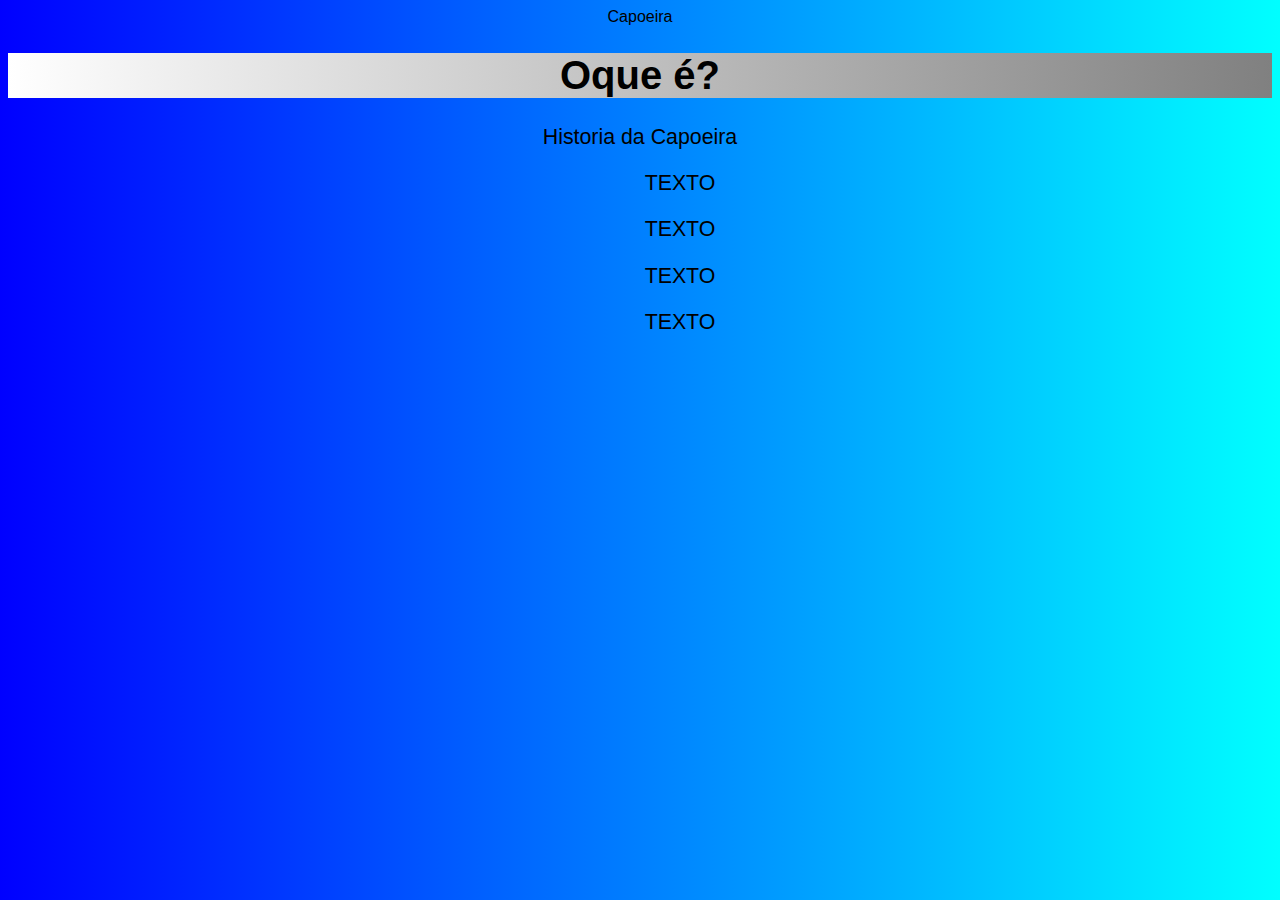
==== pagina.html @ b6c8af87 "Update pagina.html" ====
<!DOCTYPE html>
<html lang="en">
<head>
    <meta charset="UTF-8">
    <meta name="viewport" content="width=device-width, initial-scale=1.0">
    <link rel="shortcut icon" href="ICONE.ico" type="Aula-03/ICONE"
    <title>Capoeira</title>
    <link rel="stylesheet" href="style.css">
</head>
<body>
    <h1> Oque é? </h1>
<p> Historia da Capoeira</p>

    <ol start="4">
        <ol>
    <p class="p1">TEXTO</p>
    <p class="p2">TEXTO</p>
    <p class="p3">TEXTO</p>
    <p class="p4">TEXTO</p>
        </ol>
    </ol>
    
</body>
</html>
---- style.css ----
@charset "UTF-8";

body
{
    background-image: linear-gradient(90deg, blue, cyan );
    color: black;
    font-size: 12pt;
    font-family:Arial, Helvetica, sans-serif;
    text-align: center;
    text-decoration: none;
}

h1
{   
    background-image: linear-gradient(270deg, gray, white );
    background-color: aqua;
    color: black;
    font-size: 30pt;
    font-family:Arial;
    text-align: center;
}

p
{
    color: black;
    font-size: 16pt;
    font-family:Arial, Helvetica, sans-serif;
    text-align: center; 
}

h2
{
    color: black;
    font-size: 30pt;
    font-family:Arial;
    text-align: center;
}


li
{
    color: black;
    font-size: 20pt;
    font-family:Arial;
    text-align: center;
}

a
{
    color: blue;
    font-size: 20pt;
    font-family:Arial;
    text-align: center;
    text-decoration: none;
}
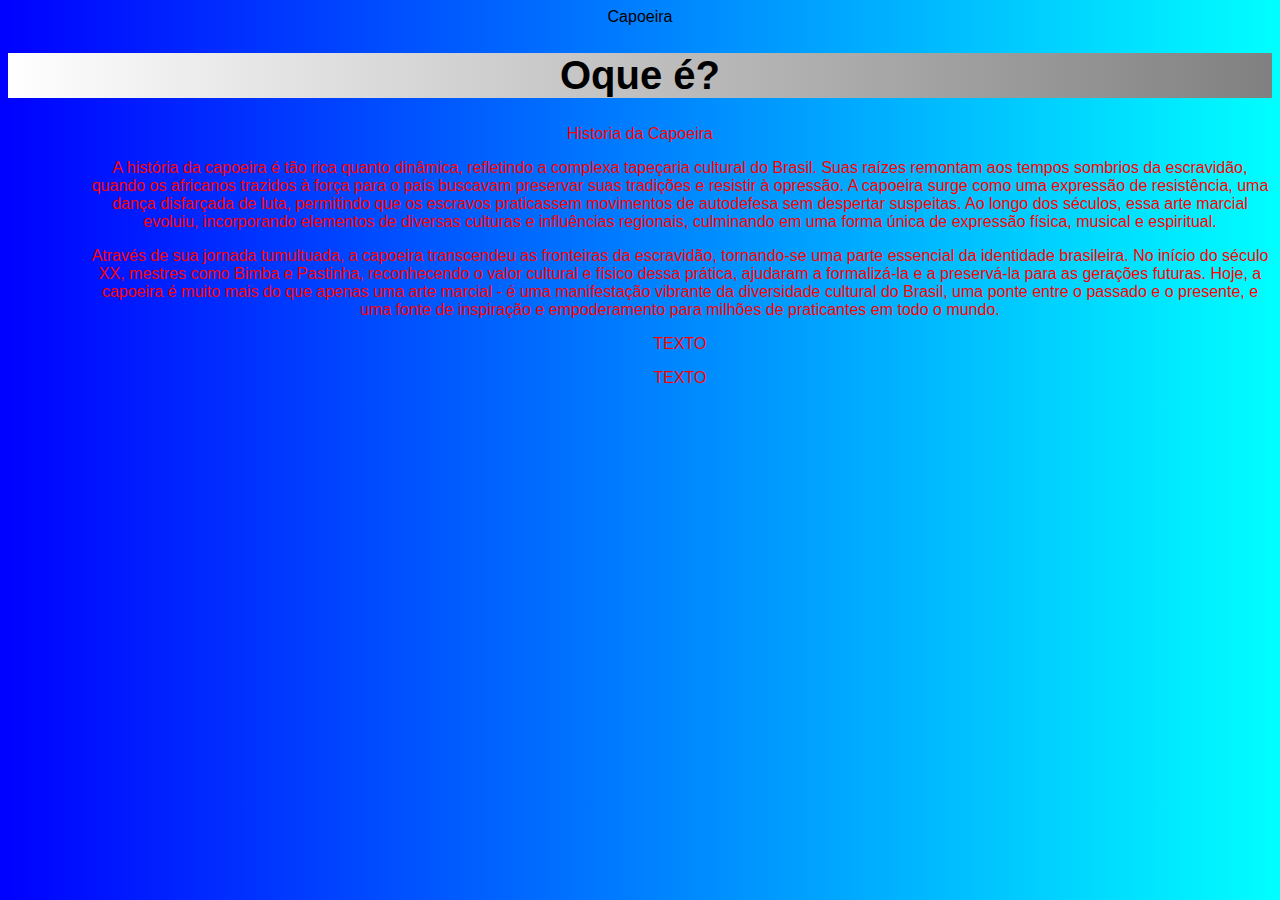
==== commit 53e25472: "Update pagina.html" ====
--- a/pagina.html
+++ b/pagina.html
@@ -5,7 +5,7 @@
     <meta name="viewport" content="width=device-width, initial-scale=1.0">
     <link rel="shortcut icon" href="ICONE.ico" type="Aula-03/ICONE"
     <title>Capoeira</title>
-    <link rel="stylesheet" href="style.css">
+    <link rel="stylesheet" href="Style2.css">
 </head>
 <body>
     <h1> Oque é? </h1>
@@ -13,8 +13,16 @@
 
     <ol start="4">
         <ol>
-    <p class="p1">TEXTO</p>
-    <p class="p2">TEXTO</p>
+    <p class="p1">A história da capoeira é tão rica quanto dinâmica, 
+        refletindo a complexa tapeçaria cultural do Brasil. Suas raízes remontam aos tempos sombrios da escravidão,
+        quando os africanos trazidos à força para o país buscavam preservar suas tradições e resistir à opressão. 
+        A capoeira surge como uma expressão de resistência, uma dança disfarçada de luta, permitindo que os escravos 
+        praticassem movimentos de autodefesa sem despertar suspeitas. 
+        Ao longo dos séculos, essa arte marcial evoluiu, incorporando elementos de diversas culturas e influências regionais, 
+        culminando em uma forma única de expressão física, musical e espiritual.</p>
+    <p class="p2"> Através de sua jornada tumultuada, a capoeira transcendeu as fronteiras da escravidão, tornando-se uma parte essencial da identidade brasileira.
+        No início do século XX, mestres como Bimba e Pastinha, reconhecendo o valor cultural e físico dessa prática, ajudaram a formalizá-la e a preservá-la para as gerações futuras. 
+        Hoje, a capoeira é muito mais do que apenas uma arte marcial - é uma manifestação vibrante da diversidade cultural do Brasil, uma ponte entre o passado e o presente, e uma fonte de inspiração e empoderamento para milhões de praticantes em todo o mundo. </p>
     <p class="p3">TEXTO</p>
     <p class="p4">TEXTO</p>
         </ol>
--- a/Style2.css
+++ b/Style2.css
@@ -0,0 +1,38 @@
+@charset "UTF-8";
+
+body
+{
+    background-image: linear-gradient(90deg, blue, cyan );
+    color: black;
+    font-size: 12pt;
+    font-family:Arial, Helvetica, sans-serif;
+    text-align: center;
+    text-decoration: none;
+}
+
+h1
+{   
+    background-image: linear-gradient(270deg, gray, white );
+    background-color: aqua;
+    color: black;
+    font-size: 30pt;
+    font-family:Arial;
+    text-align: center;
+}
+
+p
+{ 
+ color:red;
+ font-Size 16pt;
+ font-family: Arial;
+ text-align: center;
+}
+p2
+{
+  color:blue;
+ font-Size 20pt;
+ font-family: verdana;
+ text-align: center; 
+}
+
+} 
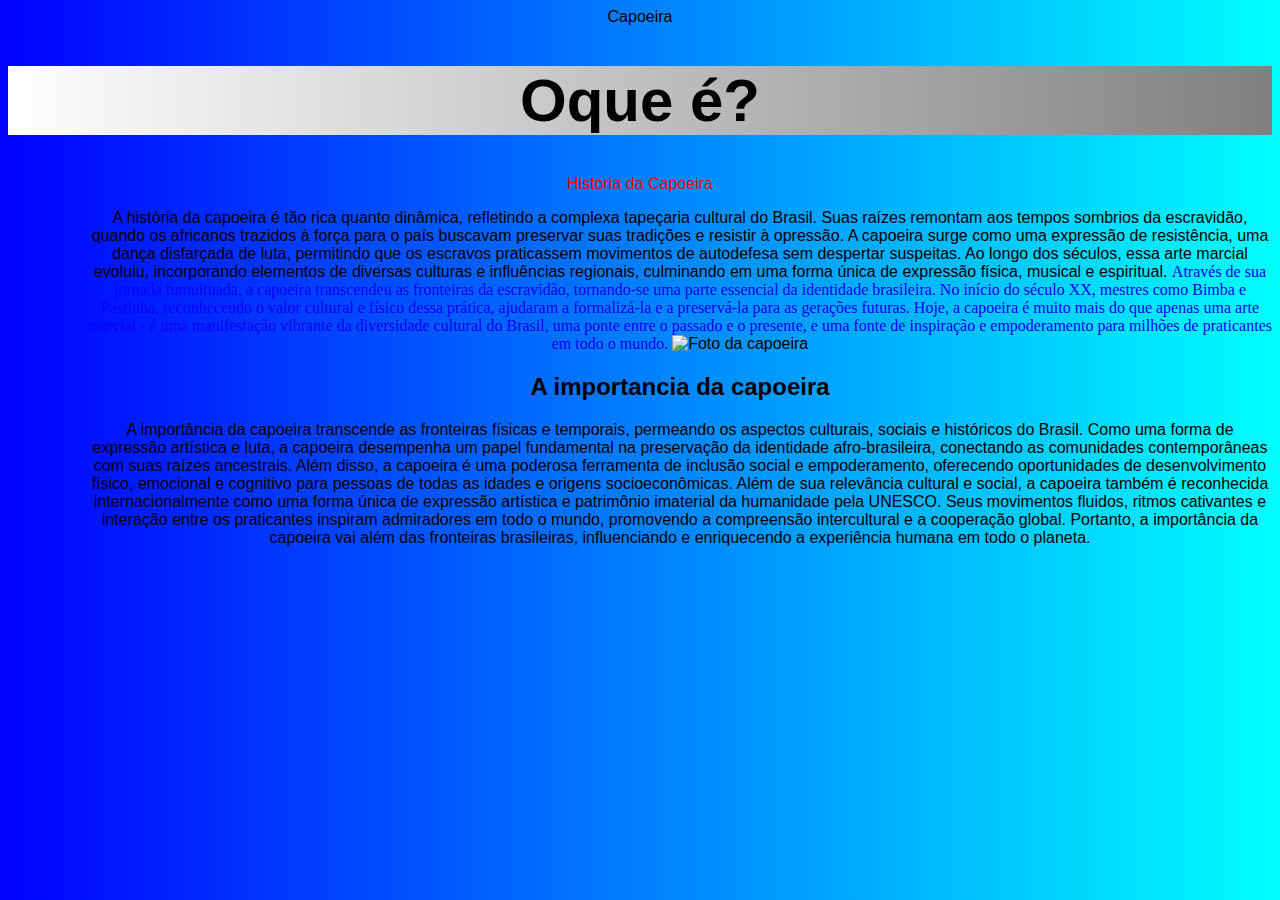
==== commit 437dc454: "Update pagina.html" ====
--- a/pagina.html
+++ b/pagina.html
@@ -13,18 +13,32 @@
 
     <ol start="4">
         <ol>
-    <p class="p1">A história da capoeira é tão rica quanto dinâmica, 
+    <p1 class="p1">A história da capoeira é tão rica quanto dinâmica, 
         refletindo a complexa tapeçaria cultural do Brasil. Suas raízes remontam aos tempos sombrios da escravidão,
         quando os africanos trazidos à força para o país buscavam preservar suas tradições e resistir à opressão. 
         A capoeira surge como uma expressão de resistência, uma dança disfarçada de luta, permitindo que os escravos 
         praticassem movimentos de autodefesa sem despertar suspeitas. 
         Ao longo dos séculos, essa arte marcial evoluiu, incorporando elementos de diversas culturas e influências regionais, 
-        culminando em uma forma única de expressão física, musical e espiritual.</p>
-    <p class="p2"> Através de sua jornada tumultuada, a capoeira transcendeu as fronteiras da escravidão, tornando-se uma parte essencial da identidade brasileira.
+        culminando em uma forma única de expressão física, musical e espiritual.</p1>
+    <p2 
+        class="p2"> Através de sua jornada tumultuada, a capoeira transcendeu as fronteiras da escravidão, tornando-se uma parte essencial da identidade brasileira.
         No início do século XX, mestres como Bimba e Pastinha, reconhecendo o valor cultural e físico dessa prática, ajudaram a formalizá-la e a preservá-la para as gerações futuras. 
-        Hoje, a capoeira é muito mais do que apenas uma arte marcial - é uma manifestação vibrante da diversidade cultural do Brasil, uma ponte entre o passado e o presente, e uma fonte de inspiração e empoderamento para milhões de praticantes em todo o mundo. </p>
-    <p class="p3">TEXTO</p>
-    <p class="p4">TEXTO</p>
+        Hoje, a capoeira é muito mais do que apenas uma arte marcial - é uma manifestação vibrante da diversidade cultural do Brasil, uma ponte entre o passado e o presente, e uma fonte de inspiração e empoderamento para milhões de praticantes em todo o mundo. </p2>
+
+     <img src="https://static.todamateria.com.br/upload/ca/po/capoeiraescrava-cke.jpg" alt="Foto da capoeira">        
+
+            <h2> A importancia da capoeira </h2>
+    <p3 class="p3">A importância da capoeira transcende as fronteiras físicas e temporais, permeando os aspectos culturais, 
+        sociais e históricos do Brasil. Como uma forma de expressão artística e luta, a capoeira desempenha um papel fundamental na
+        preservação da identidade afro-brasileira, conectando as comunidades contemporâneas com suas raízes ancestrais. 
+        Além disso, a capoeira é uma poderosa ferramenta de inclusão social e empoderamento, oferecendo oportunidades de desenvolvimento 
+        físico, emocional e cognitivo para pessoas de todas as idades e origens socioeconômicas.</p3>
+    <p4 
+        class="p4">Além de sua relevância cultural e social, a capoeira também é reconhecida internacionalmente como uma forma única 
+        de expressão artística e patrimônio imaterial da humanidade pela UNESCO. Seus movimentos fluidos, ritmos cativantes e 
+        interação entre os praticantes inspiram admiradores em todo o mundo, promovendo a compreensão intercultural e a cooperação 
+        global. Portanto, a importância da capoeira vai além das fronteiras brasileiras, influenciando e enriquecendo a experiência 
+        humana em todo o planeta.</p4>
         </ol>
     </ol>
     
--- a/Style2.css
+++ b/Style2.css
@@ -15,7 +15,7 @@
     background-image: linear-gradient(270deg, gray, white );
     background-color: aqua;
     color: black;
-    font-size: 30pt;
+    font-size: 45pt;
     font-family:Arial;
     text-align: center;
 }
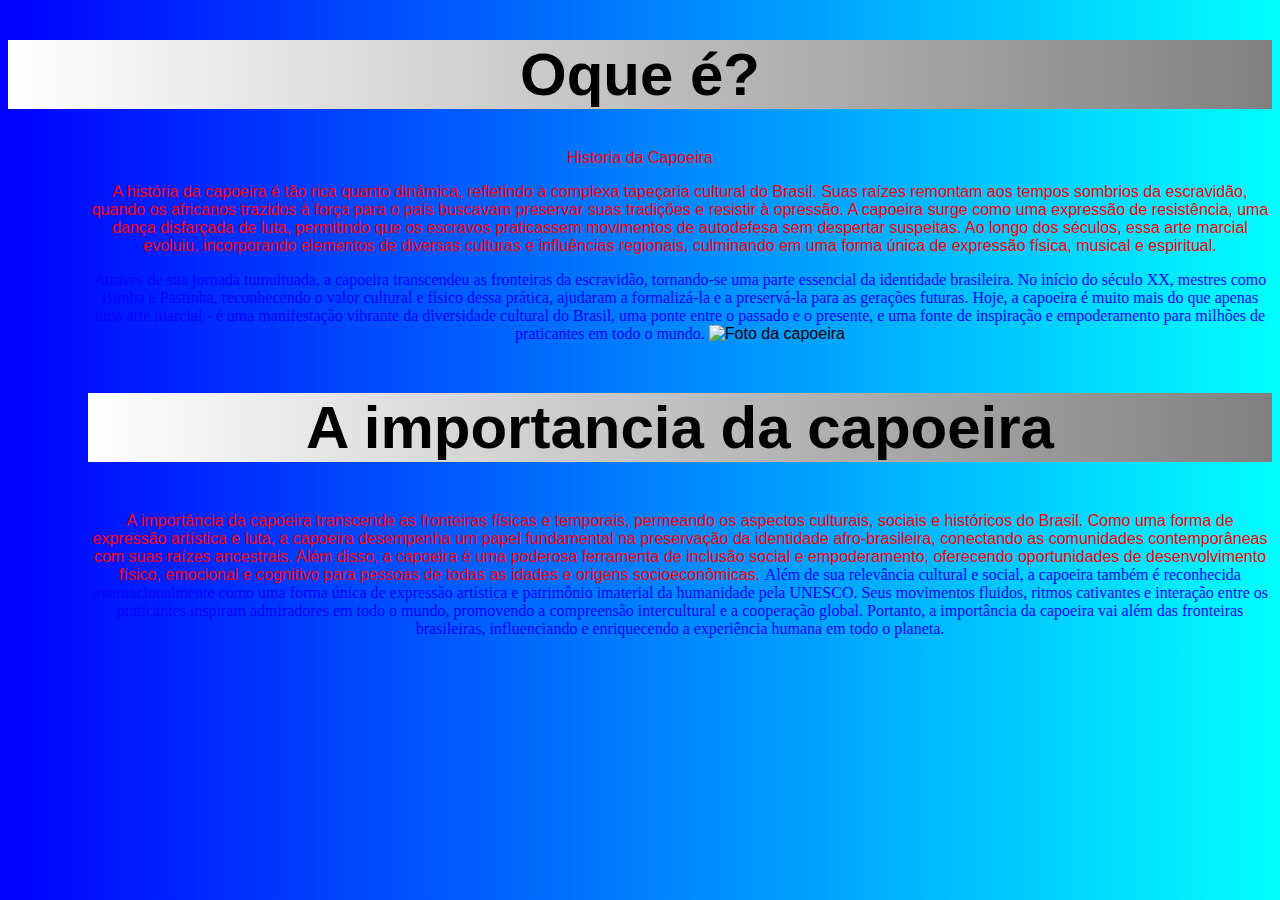
==== commit eddd5f3f: "Update pagina.html" ====
--- a/pagina.html
+++ b/pagina.html
@@ -4,22 +4,21 @@
     <meta charset="UTF-8">
     <meta name="viewport" content="width=device-width, initial-scale=1.0">
     <link rel="shortcut icon" href="ICONE.ico" type="Aula-03/ICONE"
-    <title>Capoeira</title>
+    <title></title>
     <link rel="stylesheet" href="Style2.css">
 </head>
 <body>
     <h1> Oque é? </h1>
 <p> Historia da Capoeira</p>
-
     <ol start="4">
         <ol>
-    <p1 class="p1">A história da capoeira é tão rica quanto dinâmica, 
+    <p class="p1">A história da capoeira é tão rica quanto dinâmica, 
         refletindo a complexa tapeçaria cultural do Brasil. Suas raízes remontam aos tempos sombrios da escravidão,
         quando os africanos trazidos à força para o país buscavam preservar suas tradições e resistir à opressão. 
         A capoeira surge como uma expressão de resistência, uma dança disfarçada de luta, permitindo que os escravos 
         praticassem movimentos de autodefesa sem despertar suspeitas. 
         Ao longo dos séculos, essa arte marcial evoluiu, incorporando elementos de diversas culturas e influências regionais, 
-        culminando em uma forma única de expressão física, musical e espiritual.</p1>
+        culminando em uma forma única de expressão física, musical e espiritual.</p>
     <p2 
         class="p2"> Através de sua jornada tumultuada, a capoeira transcendeu as fronteiras da escravidão, tornando-se uma parte essencial da identidade brasileira.
         No início do século XX, mestres como Bimba e Pastinha, reconhecendo o valor cultural e físico dessa prática, ajudaram a formalizá-la e a preservá-la para as gerações futuras. 
--- a/Style2.css
+++ b/Style2.css
@@ -20,6 +20,16 @@
     text-align: center;
 }
 
+h2
+{   
+    background-image: linear-gradient(270deg, gray, white );
+    background-color: aqua;
+    color: black;
+    font-size: 45pt;
+    font-family:Arial;
+    text-align: center;
+}
+
 p
 { 
  color:red;
@@ -27,6 +37,7 @@
  font-family: Arial;
  text-align: center;
 }
+
 p2
 {
   color:blue;
@@ -35,4 +46,21 @@
  text-align: center; 
 }
 
+p3
+{ 
+ color:red;
+ font-Size 16pt;
+ font-family: Arial;
+ text-align: center;
+}
+
+p4
+{
+  color:blue;
+ font-Size 20pt;
+ font-family: verdana;
+ text-align: center; 
+}
+
+
 } 
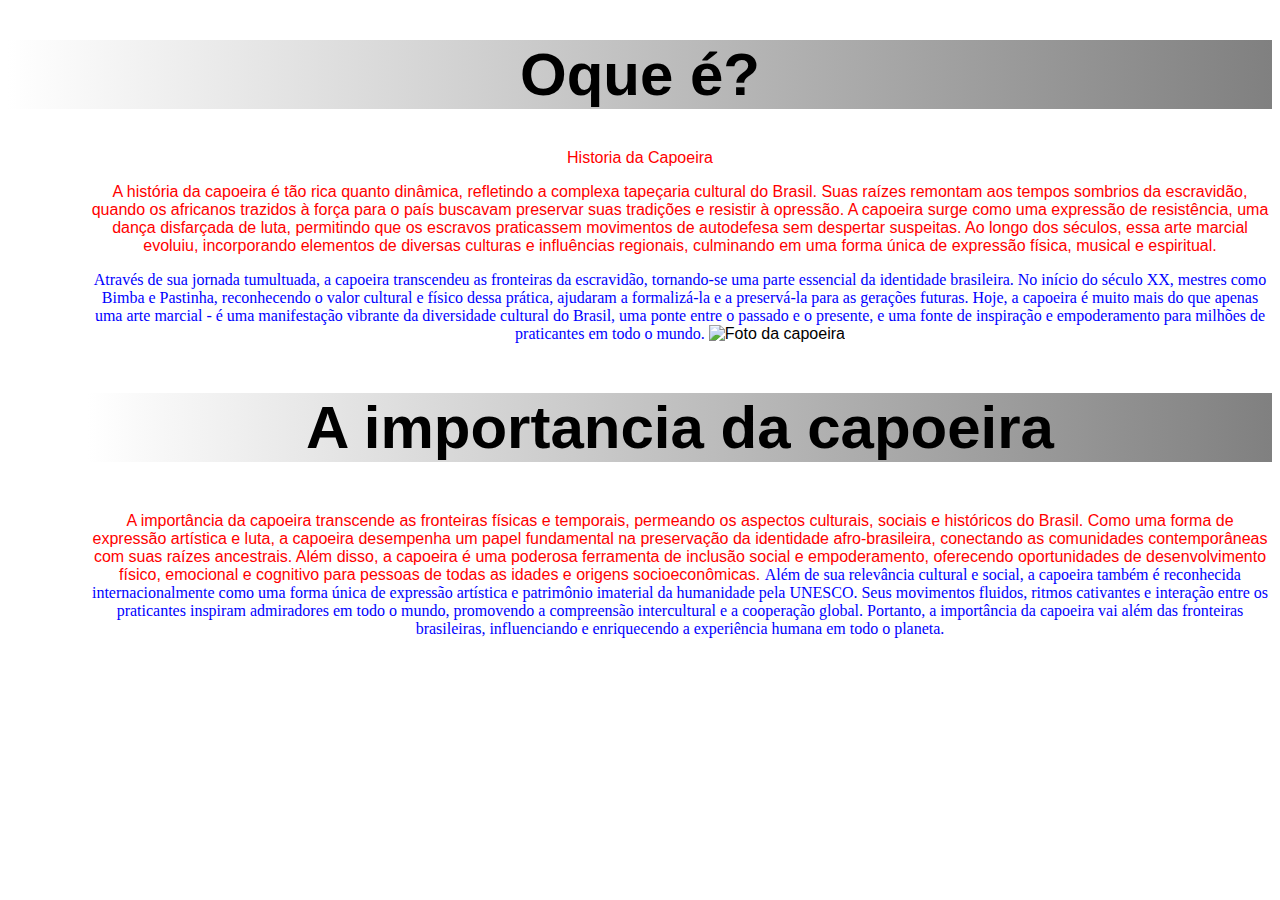
==== commit e2ff9084: "Update pagina.html" ====
--- a/pagina.html
+++ b/pagina.html
@@ -19,6 +19,8 @@
         praticassem movimentos de autodefesa sem despertar suspeitas. 
         Ao longo dos séculos, essa arte marcial evoluiu, incorporando elementos de diversas culturas e influências regionais, 
         culminando em uma forma única de expressão física, musical e espiritual.</p>
+    
+            
     <p2 
         class="p2"> Através de sua jornada tumultuada, a capoeira transcendeu as fronteiras da escravidão, tornando-se uma parte essencial da identidade brasileira.
         No início do século XX, mestres como Bimba e Pastinha, reconhecendo o valor cultural e físico dessa prática, ajudaram a formalizá-la e a preservá-la para as gerações futuras. 
@@ -27,11 +29,15 @@
      <img src="https://static.todamateria.com.br/upload/ca/po/capoeiraescrava-cke.jpg" alt="Foto da capoeira">        
 
             <h2> A importancia da capoeira </h2>
+   
+            
     <p3 class="p3">A importância da capoeira transcende as fronteiras físicas e temporais, permeando os aspectos culturais, 
         sociais e históricos do Brasil. Como uma forma de expressão artística e luta, a capoeira desempenha um papel fundamental na
         preservação da identidade afro-brasileira, conectando as comunidades contemporâneas com suas raízes ancestrais. 
         Além disso, a capoeira é uma poderosa ferramenta de inclusão social e empoderamento, oferecendo oportunidades de desenvolvimento 
         físico, emocional e cognitivo para pessoas de todas as idades e origens socioeconômicas.</p3>
+    
+            
     <p4 
         class="p4">Além de sua relevância cultural e social, a capoeira também é reconhecida internacionalmente como uma forma única 
         de expressão artística e patrimônio imaterial da humanidade pela UNESCO. Seus movimentos fluidos, ritmos cativantes e 
--- a/Style2.css
+++ b/Style2.css
@@ -2,7 +2,7 @@
 
 body
 {
-    background-image: linear-gradient(90deg, blue, cyan );
+    background-image: linear-gradient(90deg, yellow, lime green );
     color: black;
     font-size: 12pt;
     font-family:Arial, Helvetica, sans-serif;
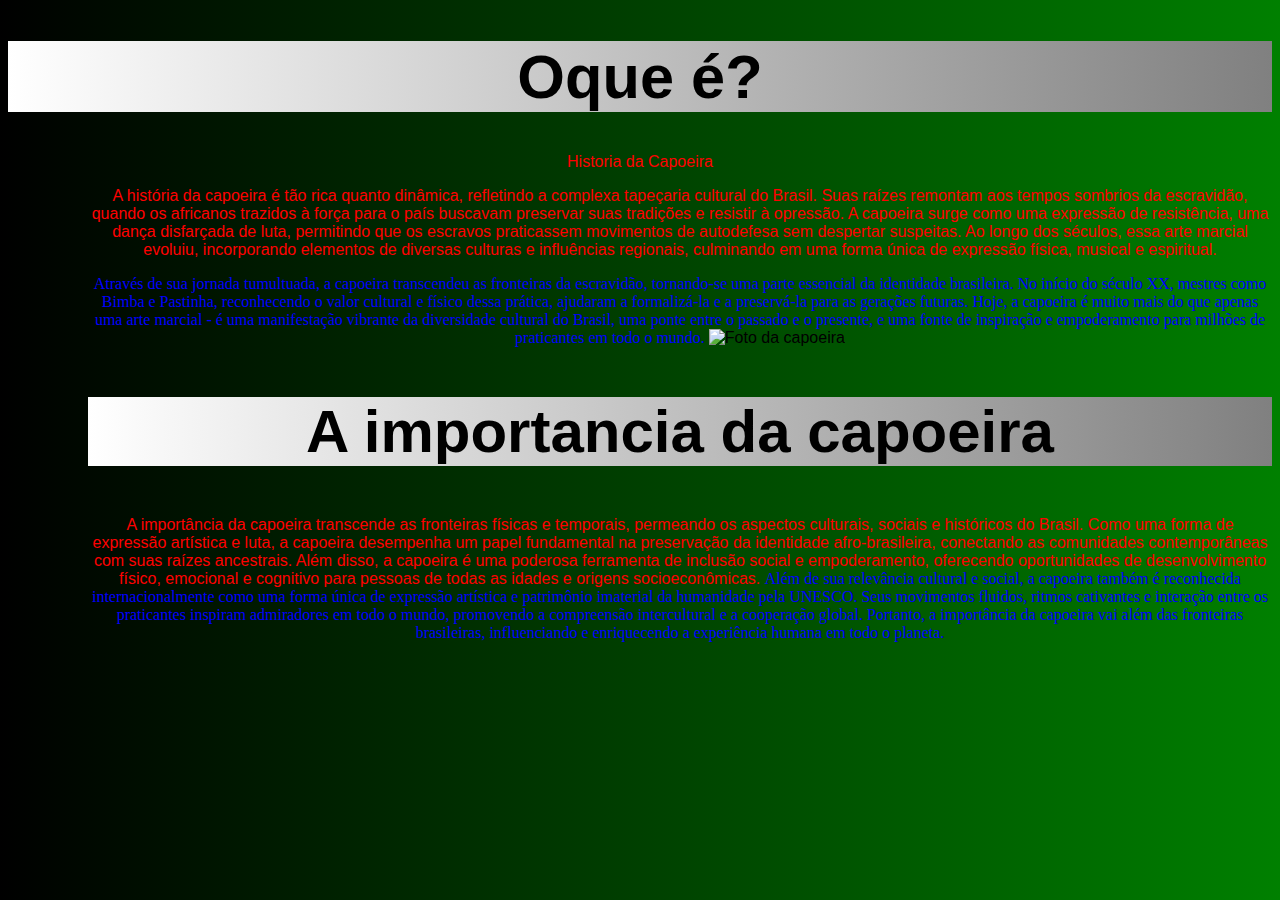
==== commit abeefae9: "Update pagina.html" ====
--- a/pagina.html
+++ b/pagina.html
@@ -12,7 +12,7 @@
 <p> Historia da Capoeira</p>
     <ol start="4">
         <ol>
-    <p class="p1">A história da capoeira é tão rica quanto dinâmica, 
+    <p class="p1">A história da capoeira é tão rica quanto dinâmica,  
         refletindo a complexa tapeçaria cultural do Brasil. Suas raízes remontam aos tempos sombrios da escravidão,
         quando os africanos trazidos à força para o país buscavam preservar suas tradições e resistir à opressão. 
         A capoeira surge como uma expressão de resistência, uma dança disfarçada de luta, permitindo que os escravos 
--- a/Style2.css
+++ b/Style2.css
@@ -2,7 +2,7 @@
 
 body
 {
-    background-image: linear-gradient(90deg, yellow, lime green );
+    background-image: linear-gradient(90deg, black, green );
     color: black;
     font-size: 12pt;
     font-family:Arial, Helvetica, sans-serif;
@@ -15,7 +15,7 @@
     background-image: linear-gradient(270deg, gray, white );
     background-color: aqua;
     color: black;
-    font-size: 45pt;
+    font-size: 46pt;
     font-family:Arial;
     text-align: center;
 }
